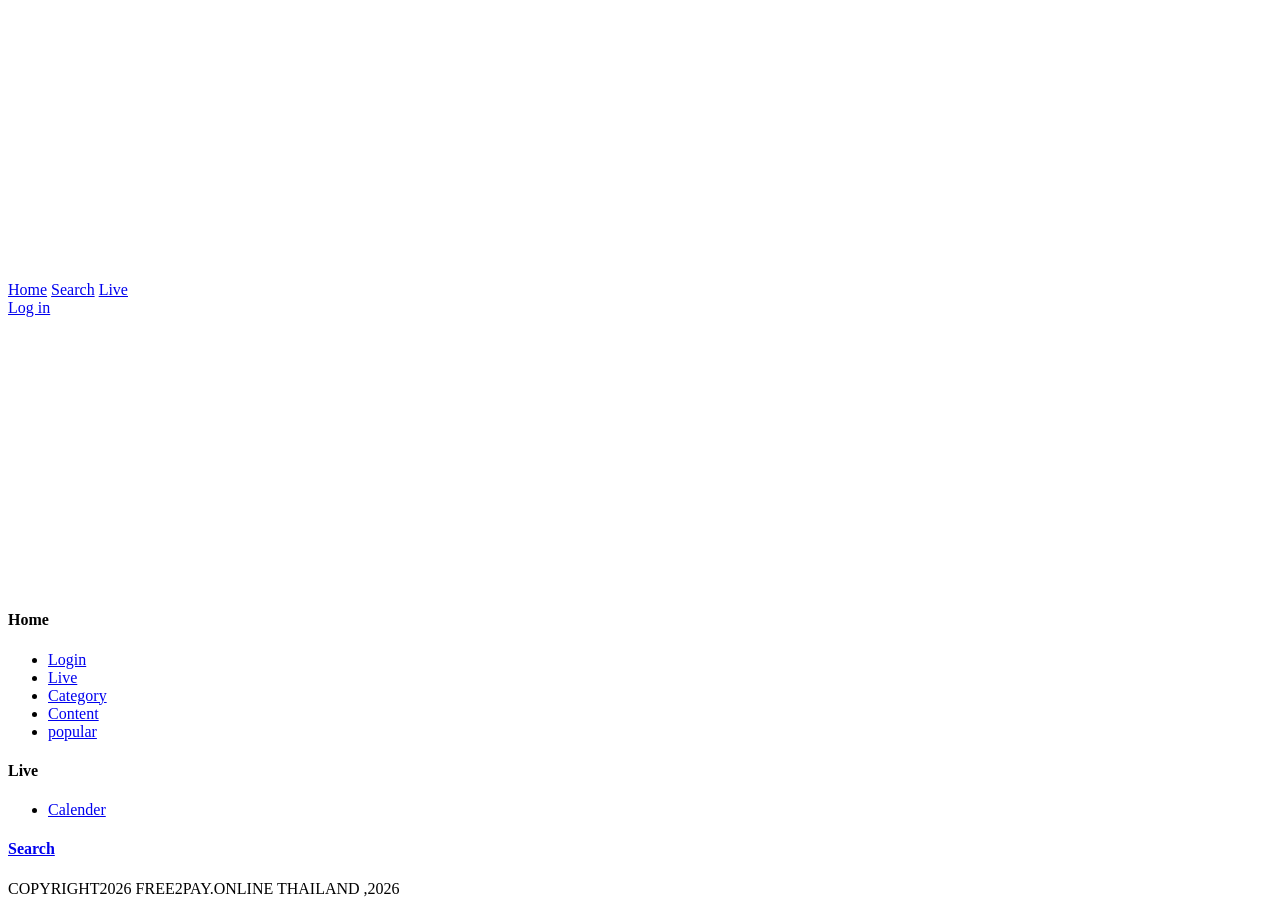
==== page/live.html @ bf8beb53 "Initial commit: Free2Pay website structure and README" ====
<!DOCTYPE html>
<html lang="en">

<head>
    <meta charset="UTF-8">
    <meta name="viewport" content="width=device-width, initial-scale=1.0">

    <!-- favicon+webname -->
    <link rel="icon" type="image/png" href="../images/favicon.png">
    <title>Free2Pay</title>

    <!-- css -->
    <link rel="stylesheet" href="../css/">

    <!-- google font -->

</head>

<body>

    <nav class="menu">
        <a href="../page/index.html">
            <img src="../images/logo_white.png" alt="" class="logo_home">
        </a>
        <div class="menubar">
            <a href="../page/index.html">Home</a>
            <a href="../page/search.html">Search</a>
            <a href="../page/live.html">Live</a>

            <div class="login">
                <a href="../page/login.html">Log in</a>
            </div>

            <div class="profile">
                <a href="../page/profile.html"><i class="fa-light fa-circle-user"></i></a>
            </div>
        </div>
    </nav><!--manu-->

    <footer class="footer">
        <div class="footer-container">

            <!-- โลโก้ฝั่งซ้าย -->
            <div class="footer-brand">
                <a href="index.html">
                    <img src="../images/logo_white.png" alt="Free2Pay" class="footer-logo">
                </a>
            </div>

            <!-- เมนูลิงก์ตรงกลาง -->
            <div class="footer-nav">
                <!-- คอลัมน์ Home -->
                <div class="footer-col">
                    <h4 class="footer-title">Home</h4>
                    <ul class="footer-list">
                        <li><a href="login.html">Login</a></li>
                        <li><a href="live.html">Live</a></li>
                        <li><a href="search.html">Category</a></li>
                        <li><a href="#">Content</a></li>
                        <li><a href="#">popular</a></li>
                    </ul>
                </div>

                <!-- คอลัมน์ Live & Search -->
                <div class="footer-col">
                    <h4 class="footer-title">Live</h4>
                    <ul class="footer-list">
                        <li><a href="live.html">Calender</a></li>
                    </ul>
                    <h4 class="footer-title search-title"><a href="search.html">Search</a></h4>
                </div>
            </div>

            <!-- ไอคอนดาวน์โหลดแอปฝั่งขวา -->
            <div class="footer-apps">
                <a href="#" class="app-icon" title="App Store">
                    <i class="fa-brands fa-app-store-ios"></i>
                </a>
                <a href="#" class="app-icon" title="Google Play">
                    <i class="fa-brands fa-google-play"></i>
                </a>
            </div>

        </div><!-- footer-container -->

        <!-- ข้อความ Copyright ด้านล่างสุด -->
        <div class="footer-bottom">
            <p>COPYRIGHT2026 FREE2PAY.ONLINE THAILAND ,2026</p>
        </div>
    </footer>

</body>

</html>
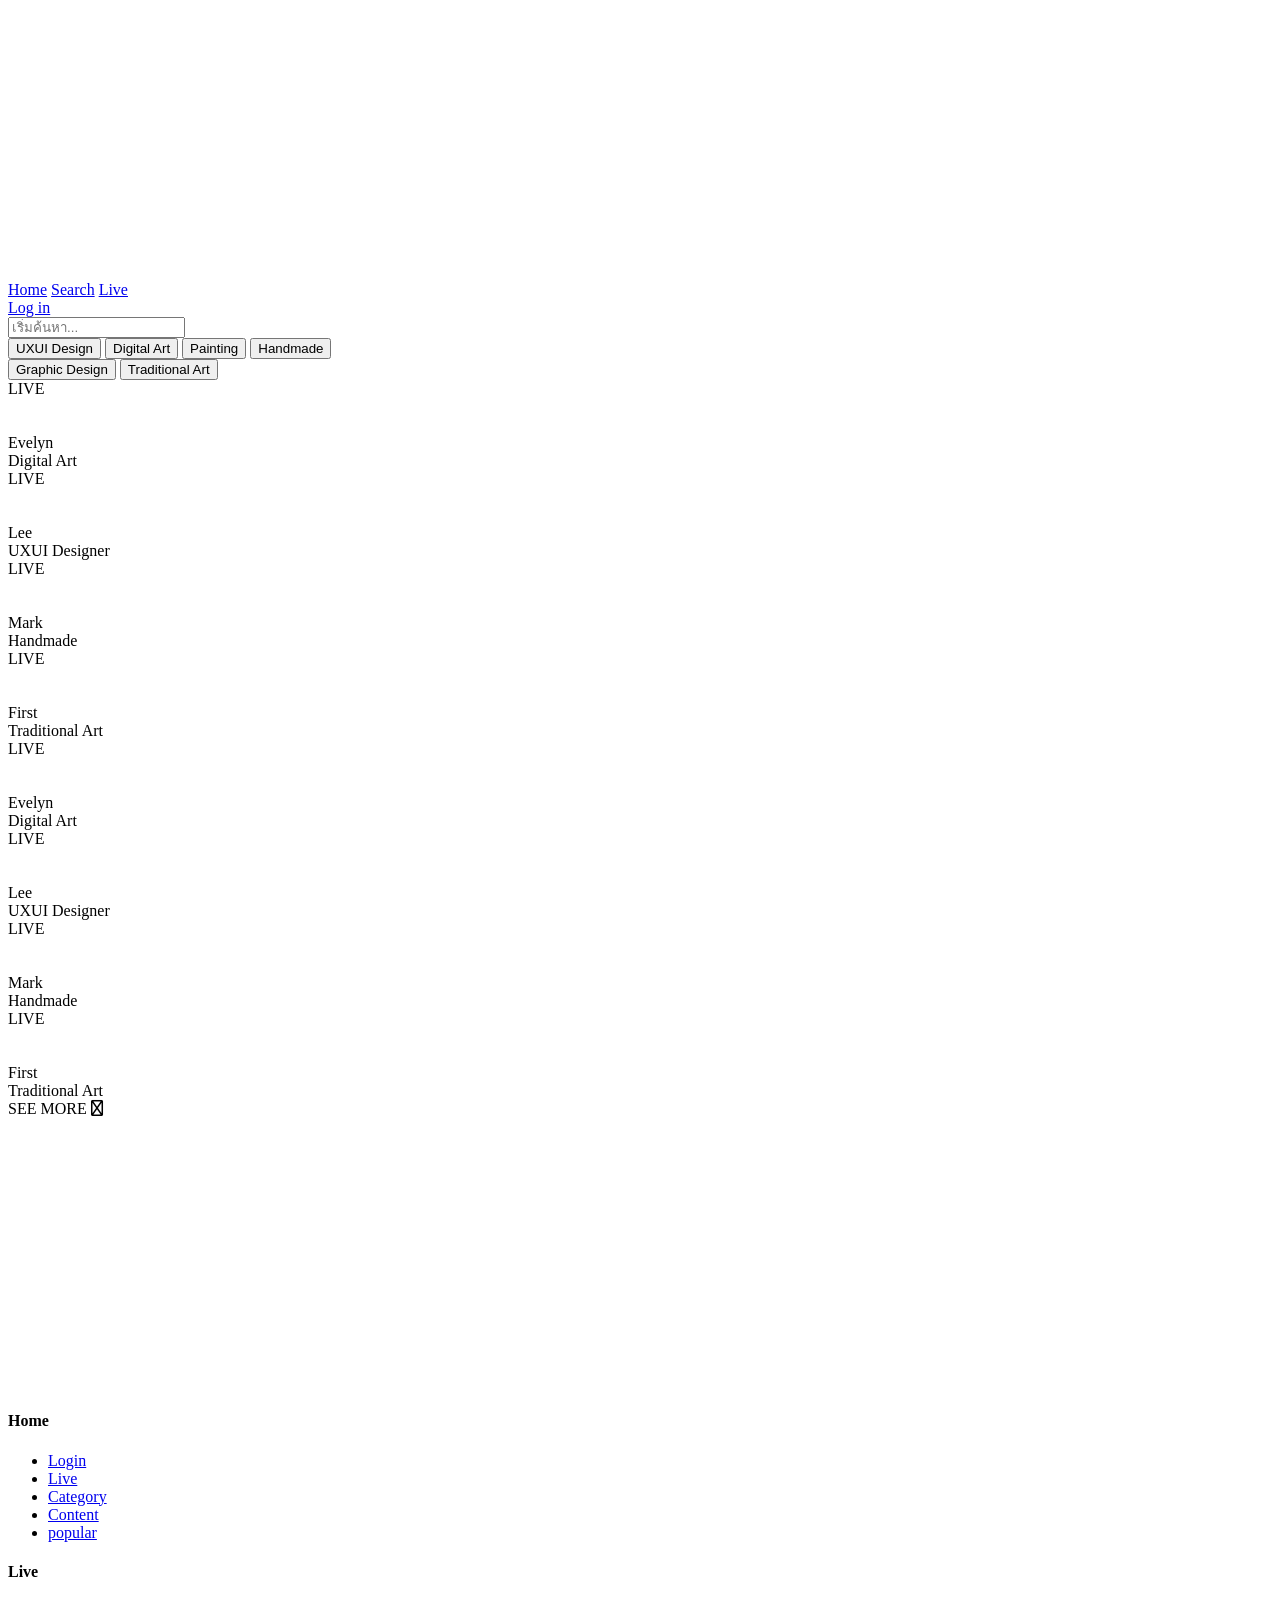
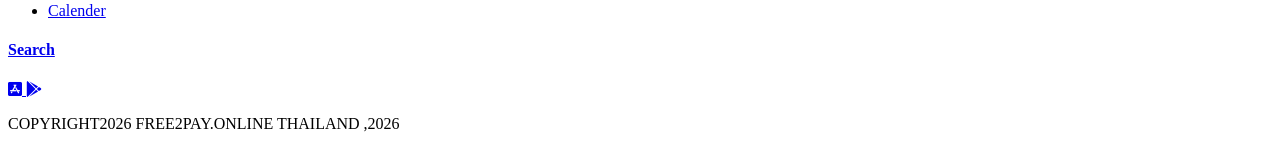
==== commit 14c47640: "Update index.html, login.html, and other pages" ====
--- a/page/live.html
+++ b/page/live.html
@@ -12,7 +12,13 @@
     <!-- css -->
     <link rel="stylesheet" href="../css/">
 
-    <!-- google font -->
+    <!-- FontAwesome for Icons -->
+    <link rel="stylesheet" href="https://cdnjs.cloudflare.com/ajax/libs/font-awesome/6.4.0/css/all.min.css">
+
+    <!-- Google Fonts: Prompt -->
+    <link rel="preconnect" href="https://fonts.googleapis.com">
+    <link rel="preconnect" href="https://fonts.gstatic.com" crossorigin>
+    <link href="https://fonts.googleapis.com/css2?family=Prompt:wght@300;400;600;700&display=swap" rel="stylesheet">
 
 </head>
 
@@ -36,6 +42,239 @@
             </div>
         </div>
     </nav><!--manu-->
+
+
+
+
+
+    <div class="haed-file-blue">
+        <input type="Search" class="input-Search" placeholder="เริ่มค้นหา..." required>
+    </div><!-- หมวดหมู่แฟ้มที่เป็นยื้นๆออกมาของโฟลเดอร์ฟ้าอ่อน ของหน้านี้มีช่องค้นหา -->
+
+    <div class="file-blue">
+
+        <div class="interest-tags">
+            <div class="tags-row">
+                <button type="button" class="tag-pill">UXUI Design</button>
+                <button type="button" class="tag-pill">Digital Art</button>
+                <button type="button" class="tag-pill">Painting</button>
+                <button type="button" class="tag-pill">Handmade</button>
+            </div>
+            <div class="tags-row">
+                <button type="button" class="tag-pill">Graphic Design</button>
+                <button type="button" class="tag-pill">Traditional Art</button>
+            </div>
+        </div><!-- หมวดหมู่ที่เลือกได้ว่ามีงานประเภทออะไรบ้าง จ้าง/ดูงานแนวไหนได้บ้าง -->
+
+        <div class="box-live">
+
+            <div class="video-livebox">
+
+                <div class="but-liveplay">
+                    <div class="play"></div>
+                    <div class="text-live">LIVE</div>
+                </div><!-- ปุ่มสถานะเล่นlive -->
+
+                <img src="https://images.unsplash.com/photo-1744686909443-eb72a54de998?w=500&auto=format&fit=crop&q=60&ixlib=rb-4.1.0&ixid=NHwxMjA3fDA%3D"
+                    alt="" class="video"><!-- กล่องวิดิโอlive -->
+
+                <div class="profile-bar">
+                    <div class="profile-img">
+                        <img src="https://images.unsplash.com/photo-1529665253569-6d01c0eaf7b6?w=500&auto=format&fit=crop&q=60&ixlib=rb-4.1.0&ixid=NHwxMjA3fDA%3D"
+                            alt="">
+                        <div class="status-on"></div><!-- ปุ่มแสดงสถานะว่าon -->
+                    </div>
+                </div>
+
+                <div class="username-box">
+                    <div class="title-username">Evelyn</div>
+                    <div class="category-user">Digital Art</div>
+                </div><!-- ชื่อuserกับประเภทของที่ลงหรือliveอยู่ -->
+
+            </div><!-- กล่องlive -->
+            <div class="video-livebox">
+
+                <div class="but-liveplay">
+                    <div class="play"></div>
+                    <div class="text-live">LIVE</div>
+                </div><!-- ปุ่มสถานะเล่นlive -->
+
+                <img src="https://images.unsplash.com/photo-1648312182804-346237fbc0ea?w=500&auto=format&fit=crop&q=60&ixlib=rb-4.1.0&ixid=NHwxMjA3fDA%3D"
+                    alt="" class="video"><!-- กล่องวิดิโอlive -->
+
+                <div class="profile-bar">
+                    <div class="profile-img">
+                        <img src="https://plus.unsplash.com/premium_vector-1719858610210-ba3445e84822?w=300&auto=format&fit=crop&q=60&ixlib=rb-4.1.0&ixid=NHwxMjA3fDA%3D"
+                            alt="">
+                        <div class="status-on"></div><!-- ปุ่มแสดงสถานะว่าon -->
+                    </div>
+                </div>
+
+                <div class="username-box">
+                    <div class="title-username">Lee</div>
+                    <div class="category-user">UXUI Designer</div>
+                </div><!-- ชื่อuserกับประเภทของที่ลงหรือliveอยู่ -->
+
+            </div><!-- กล่องlive -->
+            <div class="video-livebox">
+
+                <div class="but-liveplay">
+                    <div class="play"></div>
+                    <div class="text-live">LIVE</div>
+                </div><!-- ปุ่มสถานะเล่นlive -->
+
+                <img src="https://images.unsplash.com/photo-1780736309282-7af387641534?w=500&auto=format&fit=crop&q=60&ixlib=rb-4.1.0&ixid=NHwxMjA3fDA%3D"
+                    alt="" class="video"><!-- กล่องวิดิโอlive -->
+
+                <div class="profile-bar">
+                    <div class="profile-img">
+                        <img src="https://plus.unsplash.com/premium_photo-1689568126014-06fea9d5d341?w=500&auto=format&fit=crop&q=60&ixlib=rb-4.1.0&ixid=NHwxMjA3fDA%3D"
+                            alt="">
+                        <div class="status-on"></div><!-- ปุ่มแสดงสถานะว่าon -->
+                    </div>
+                </div>
+
+                <div class="username-box">
+                    <div class="title-username">Mark</div>
+                    <div class="category-user">Handmade</div>
+                </div><!-- ชื่อuserกับประเภทของที่ลงหรือliveอยู่ -->
+
+            </div><!-- กล่องlive -->
+            <div class="video-livebox">
+
+                <div class="but-liveplay">
+                    <div class="play"></div>
+                    <div class="text-live">LIVE</div>
+                </div><!-- ปุ่มสถานะเล่นlive -->
+
+                <img src="https://plus.unsplash.com/premium_photo-1679811672048-9d4b810a7588?w=500&auto=format&fit=crop&q=60&ixlib=rb-4.1.0&ixid=NHwxMjA3fDA%3D"
+                    alt="" class="video"><!-- กล่องวิดิโอlive -->
+
+                <div class="profile-bar">
+                    <div class="profile-img">
+                        <img src="https://plus.unsplash.com/premium_vector-1764172269498-e4141f983494?w=500&auto=format&fit=crop&q=60&ixlib=rb-4.1.0&ixid=NHwxMjA3fDA%3D"
+                            alt="">
+                        <div class="status-on"></div><!-- ปุ่มแสดงสถานะว่าon -->
+                    </div>
+                </div>
+
+                <div class="username-box">
+                    <div class="title-username">First</div>
+                    <div class="category-user">Traditional Art</div>
+                </div><!-- ชื่อuserกับประเภทของที่ลงหรือliveอยู่ -->
+
+            </div><!-- กล่องlive -->
+
+        </div><!-- ครอบกล่องlive -->
+
+        <div class="box-live">
+
+            <div class="video-livebox">
+
+                <div class="but-liveplay">
+                    <div class="play"></div>
+                    <div class="text-live">LIVE</div>
+                </div><!-- ปุ่มสถานะเล่นlive -->
+
+                <img src="https://images.unsplash.com/photo-1744686909443-eb72a54de998?w=500&auto=format&fit=crop&q=60&ixlib=rb-4.1.0&ixid=NHwxMjA3fDA%3D"
+                    alt="" class="video"><!-- กล่องวิดิโอlive -->
+
+                <div class="profile-bar">
+                    <div class="profile-img">
+                        <img src="https://images.unsplash.com/photo-1529665253569-6d01c0eaf7b6?w=500&auto=format&fit=crop&q=60&ixlib=rb-4.1.0&ixid=NHwxMjA3fDA%3D"
+                            alt="">
+                        <div class="status-on"></div><!-- ปุ่มแสดงสถานะว่าon -->
+                    </div>
+                </div>
+
+                <div class="username-box">
+                    <div class="title-username">Evelyn</div>
+                    <div class="category-user">Digital Art</div>
+                </div><!-- ชื่อuserกับประเภทของที่ลงหรือliveอยู่ -->
+
+            </div><!-- กล่องlive -->
+            <div class="video-livebox">
+
+                <div class="but-liveplay">
+                    <div class="play"></div>
+                    <div class="text-live">LIVE</div>
+                </div><!-- ปุ่มสถานะเล่นlive -->
+
+                <img src="https://images.unsplash.com/photo-1648312182804-346237fbc0ea?w=500&auto=format&fit=crop&q=60&ixlib=rb-4.1.0&ixid=NHwxMjA3fDA%3D"
+                    alt="" class="video"><!-- กล่องวิดิโอlive -->
+
+                <div class="profile-bar">
+                    <div class="profile-img">
+                        <img src="https://plus.unsplash.com/premium_vector-1719858610210-ba3445e84822?w=300&auto=format&fit=crop&q=60&ixlib=rb-4.1.0&ixid=NHwxMjA3fDA%3D"
+                            alt="">
+                        <div class="status-on"></div><!-- ปุ่มแสดงสถานะว่าon -->
+                    </div>
+                </div>
+
+                <div class="username-box">
+                    <div class="title-username">Lee</div>
+                    <div class="category-user">UXUI Designer</div>
+                </div><!-- ชื่อuserกับประเภทของที่ลงหรือliveอยู่ -->
+
+            </div><!-- กล่องlive -->
+            <div class="video-livebox">
+
+                <div class="but-liveplay">
+                    <div class="play"></div>
+                    <div class="text-live">LIVE</div>
+                </div><!-- ปุ่มสถานะเล่นlive -->
+
+                <img src="https://images.unsplash.com/photo-1780736309282-7af387641534?w=500&auto=format&fit=crop&q=60&ixlib=rb-4.1.0&ixid=NHwxMjA3fDA%3D"
+                    alt="" class="video"><!-- กล่องวิดิโอlive -->
+
+                <div class="profile-bar">
+                    <div class="profile-img">
+                        <img src="https://plus.unsplash.com/premium_photo-1689568126014-06fea9d5d341?w=500&auto=format&fit=crop&q=60&ixlib=rb-4.1.0&ixid=NHwxMjA3fDA%3D"
+                            alt="">
+                        <div class="status-on"></div><!-- ปุ่มแสดงสถานะว่าon -->
+                    </div>
+                </div>
+
+                <div class="username-box">
+                    <div class="title-username">Mark</div>
+                    <div class="category-user">Handmade</div>
+                </div><!-- ชื่อuserกับประเภทของที่ลงหรือliveอยู่ -->
+
+            </div><!-- กล่องlive -->
+            <div class="video-livebox">
+
+                <div class="but-liveplay">
+                    <div class="play"></div>
+                    <div class="text-live">LIVE</div>
+                </div><!-- ปุ่มสถานะเล่นlive -->
+
+                <img src="https://plus.unsplash.com/premium_photo-1679811672048-9d4b810a7588?w=500&auto=format&fit=crop&q=60&ixlib=rb-4.1.0&ixid=NHwxMjA3fDA%3D"
+                    alt="" class="video"><!-- กล่องวิดิโอlive -->
+
+                <div class="profile-bar">
+                    <div class="profile-img">
+                        <img src="https://plus.unsplash.com/premium_vector-1764172269498-e4141f983494?w=500&auto=format&fit=crop&q=60&ixlib=rb-4.1.0&ixid=NHwxMjA3fDA%3D"
+                            alt="">
+                        <div class="status-on"></div><!-- ปุ่มแสดงสถานะว่าon -->
+                    </div>
+                </div>
+
+                <div class="username-box">
+                    <div class="title-username">First</div>
+                    <div class="category-user">Traditional Art</div>
+                </div><!-- ชื่อuserกับประเภทของที่ลงหรือliveอยู่ -->
+
+            </div><!-- กล่องlive -->
+
+        </div><!-- ครอบกล่องlive -->
+
+        <div class="box-button-seemore">
+            <div class="but-seemore">
+                SEE MORE <i class="fa-regular fa-sort-down"></i>
+            </div>
+        </div><!-- ปุ่มsee more -->
+
+    </div><!-- แฟ้มข้างในของโฟลเดอร์ฟ้าอ่อน -->
 
     <footer class="footer">
         <div class="footer-container">
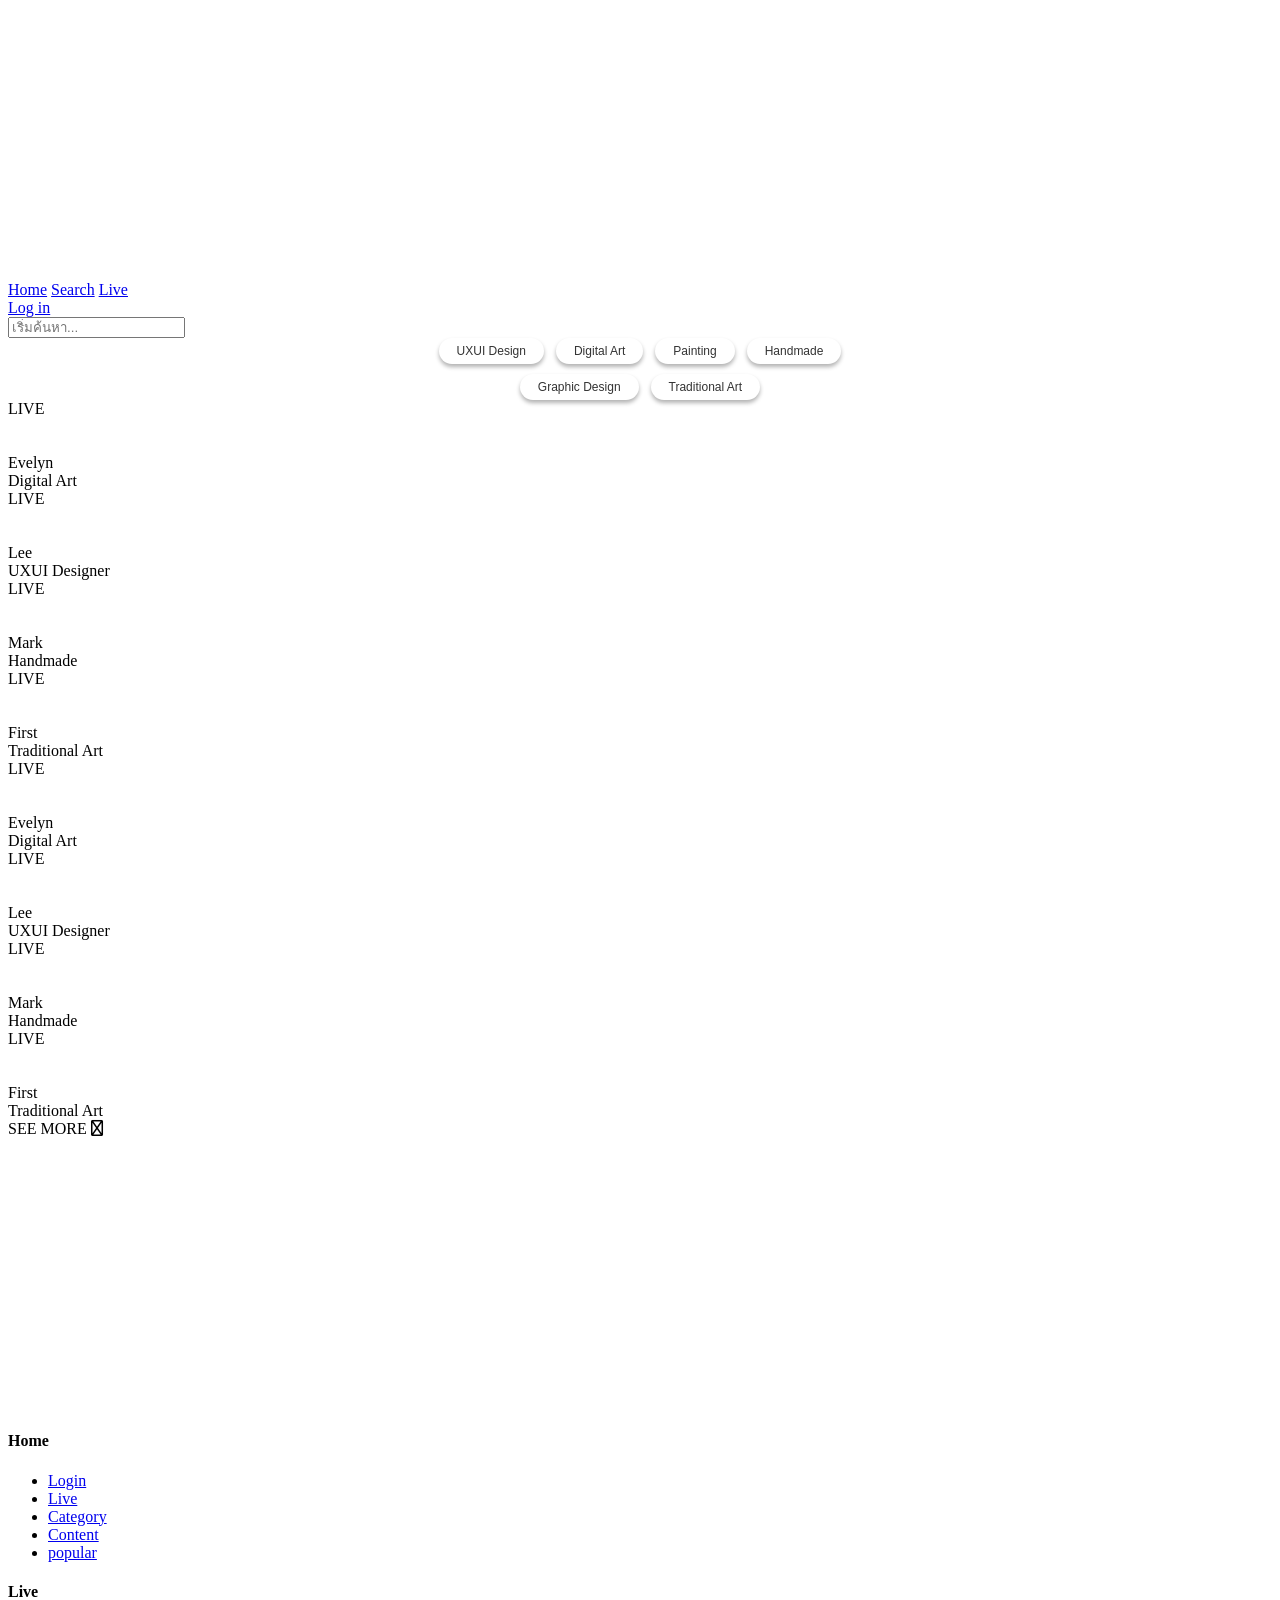
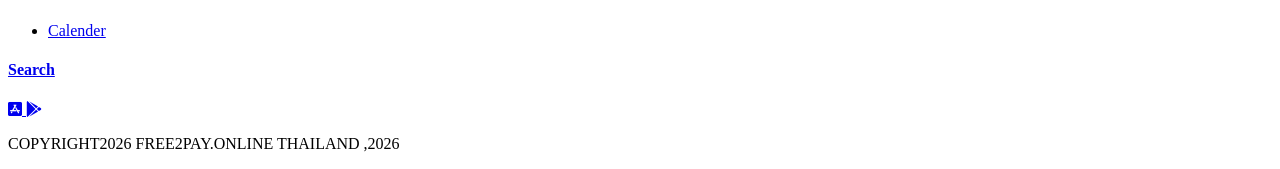
==== commit 008c67a5: "Add all pages and css folder" ====
--- a/page/live.html
+++ b/page/live.html
@@ -10,7 +10,7 @@
     <title>Free2Pay</title>
 
     <!-- css -->
-    <link rel="stylesheet" href="../css/">
+    <link rel="stylesheet" href="../css/login.css">
 
     <!-- FontAwesome for Icons -->
     <link rel="stylesheet" href="https://cdnjs.cloudflare.com/ajax/libs/font-awesome/6.4.0/css/all.min.css">
@@ -328,6 +328,8 @@
         </div>
     </footer>
 
+    <!-- script สำหรับ popup login -->
+    <script src="../js/login.js"></script>
 </body>
 
 </html>
--- a/css/login.css
+++ b/css/login.css
@@ -0,0 +1,435 @@
+:root {
+    --lp-blue: #5f73f6;
+    /* แฟ้มสีน้ำเงิน */
+    --lp-orange: #f4623a;
+    /* ส้มแดง */
+    --lp-dark: #3b2f40;
+    /* ม่วงเข้ม */
+    --lp-white: #ffffff;
+}
+
+body.no-scroll {
+    overflow: hidden;
+}
+
+.login-overlay {
+    position: fixed;
+    inset: 0;
+    z-index: 99999;
+    display: flex;
+    justify-content: center;
+    align-items: center;
+    padding: 24px 16px;
+    overflow-y: auto;
+
+    background: rgba(40, 28, 46, 0.45);
+    -webkit-backdrop-filter: blur(10px);
+    backdrop-filter: blur(10px);
+
+    opacity: 0;
+    visibility: hidden;
+    transition: opacity 0.3s ease, visibility 0.3s ease;
+    font-family: 'Prompt', sans-serif;
+}
+
+.login-overlay.active {
+    opacity: 1;
+    visibility: visible;
+}
+
+
+/* สไตล์สำหรับกล่องหน้า login.html ปกติ */
+.file-login {
+    position: relative;
+    width: 100%;
+    max-width: 580px;
+    margin: 40px auto 0;
+}
+
+body > .choose {
+    max-width: 580px;
+    margin: 0 auto;
+}
+
+/* ================== ตัวป๊อปอัพ ================== */
+.login-modal {
+    position: relative;
+    width: 100%;
+    max-width: 580px;
+    margin: auto;
+    transform: translateY(20px) scale(0.96);
+    transition: transform 0.35s cubic-bezier(0.2, 0.9, 0.3, 1.2);
+}
+
+.login-overlay.active .login-modal {
+    transform: translateY(0) scale(1);
+}
+
+.login-modal,
+.login-modal input,
+.login-modal button,
+.login-modal textarea,
+.login-modal select {
+    font-family: 'Prompt', sans-serif;
+}
+
+.login-modal *,
+.login-modal *::before,
+.login-modal *::after {
+    box-sizing: border-box;
+}
+
+/* คืนค่าฟอนต์ Font Awesome ไม่ให้ฟอนต์ข้อความทับตัวไอคอน */
+.login-modal i[class*="fa-"],
+.login-modal [class*="fa-"]::before,
+.login-modal [class*="fa-"]::after,
+.box-login i[class*="fa-"],
+.box-login [class*="fa-"]::before,
+.box-login [class*="fa-"]::after,
+.choose i[class*="fa-"],
+.choose [class*="fa-"]::before,
+.choose [class*="fa-"]::after {
+    font-family: var(--fa-style-family, "Font Awesome 6 Free") !important;
+}
+
+.login-modal .fa-brands,
+.login-modal .fa-brands::before,
+.login-modal [class*="fa-brands"]::before,
+.box-login .fa-brands,
+.box-login [class*="fa-brands"]::before,
+.choose .fa-brands,
+.choose [class*="fa-brands"]::before {
+    font-family: "Font Awesome 6 Brands" !important;
+}
+
+/* ================== สติ๊กเกอร์โลโก้มุมซ้ายบน ================== */
+.login-modal .logo-web {
+    position: absolute;
+    top: -28px;
+    left: -26px;
+    z-index: 5;
+    width: 150px;
+    height: 150px;
+    padding: 14px;
+    object-fit: contain;
+}
+
+/* ================== แฟ้มสีน้ำเงิน ================== */
+.box-login {
+    position: relative;
+    background: #6173F4;
+    border-radius: 14px 0 0 0;
+    padding: 36px 36px 34px;
+    margin-top: 30px;
+    color: #ffffff;
+}
+
+/* แท็บของแฟ้มมุมขวาบน */
+.box-login::before {
+    content: "";
+    position: absolute;
+    top: -30px;
+    right: 0;
+    width: 36%;
+    height: 31px;
+    background: var(--lp-blue);
+    border-radius: 12px 12px 0 0;
+    clip-path: polygon(0 100%, 10% 0, 100% 0, 100% 100%);
+}
+
+/* ปุ่มปิด */
+.btn-close {
+    position: absolute;
+    top: -26px;
+    right: 14px;
+    z-index: 3;
+    width: 24px;
+    height: 24px;
+    border: none;
+    background: transparent;
+    color: var(--lp-white);
+    font-size: 16px;
+    cursor: pointer;
+}
+
+.btn-close:hover {
+    transform: rotate(90deg);
+}
+
+/* ================== หัวข้อ ================== */
+.head-title {
+    margin: 0 0 26px;
+    text-align: center;
+    font-size: 36px;
+    font-weight: 400;
+    line-height: 1.1;
+    color: var(--lp-white);
+}
+
+.head-title strong {
+    font-weight: 700;
+}
+
+/* ================== ฟอร์ม ================== */
+.login-form {
+    display: flex;
+    flex-direction: column;
+    gap: 14px;
+    padding: 0 10px;
+}
+
+.input-field {
+    width: 100%;
+    height: 36px;
+    padding: 0 12px;
+    border: none;
+    border-radius: 6px;
+    background: var(--lp-white);
+    color: #333;
+    font-size: 14px;
+    outline: none;
+    box-shadow: 0 2px 4px rgba(0, 0, 0, 0.2);
+}
+
+.input-field::placeholder {
+    color: #555;
+}
+
+.input-field:focus {
+    box-shadow: 0 0 0 3px rgba(255, 255, 255, 0.45);
+}
+
+.box-password {
+    display: flex;
+    align-items: center;
+    gap: 16px;
+}
+
+.your-password {
+    position: relative;
+    flex: 1;
+}
+
+.input-pass {
+    padding-right: 150px;
+}
+
+.pass-actions {
+    position: absolute;
+    top: 50%;
+    right: 10px;
+    transform: translateY(-50%);
+    display: flex;
+    align-items: center;
+    gap: 8px;
+}
+
+.forgot-link {
+    font-size: 10px;
+    color: var(--lp-blue);
+    text-decoration: none;
+    white-space: nowrap;
+}
+
+.forgot-link:hover {
+    text-decoration: underline;
+}
+
+.btn-eye {
+    border: none;
+    background: transparent;
+    padding: 0;
+    font-size: 14px;
+    color: #222;
+    cursor: pointer;
+}
+
+/* โซเชียล */
+.social-login {
+    display: flex;
+    align-items: center;
+    gap: 10px;
+}
+
+.social-icon {
+    color: var(--lp-white);
+    font-size: 22px;
+    text-decoration: none;
+    transition: transform 0.2s;
+}
+
+.social-icon:hover {
+    transform: scale(1.18);
+}
+
+/* ปุ่ม login */
+.login-btn-wrap {
+    display: flex;
+    justify-content: center;
+    margin-top: 8px;
+}
+
+.btn-login {
+    width: 150px;
+    height: 26px;
+    border: none;
+    border-radius: 3px;
+    background: var(--lp-orange);
+    color: var(--lp-white);
+    font-size: 12px;
+    font-weight: 600;
+    cursor: pointer;
+    transition: filter 0.2s, transform 0.2s;
+}
+
+.btn-login:hover {
+    filter: brightness(1.1);
+    transform: translateY(-1px);
+}
+
+/* เส้นคั่น */
+.login-line {
+    width: 100%;
+    height: 2px;
+    margin: 30px auto 28px;
+    background: var(--lp-white);
+    border-radius: 2px;
+}
+
+/* ================== ความสนใจ ================== */
+.interest-title {
+    margin: 0 0 18px;
+    text-align: right;
+    font-size: 22px;
+    font-weight: 400;
+    color: var(--lp-white);
+}
+
+.interest-tags {
+    display: flex;
+    flex-direction: column;
+    gap: 10px;
+}
+
+.tags-row {
+    display: flex;
+    justify-content: center;
+    flex-wrap: wrap;
+    gap: 12px;
+}
+
+.tag-pill,
+.role-pill {
+    border: none;
+    border-radius: 20px;
+    background: var(--lp-white);
+    color: #333;
+    font-size: 12px;
+    cursor: pointer;
+    box-shadow: 0 3px 4px rgba(0, 0, 0, 0.3);
+    transition: transform 0.2s, background 0.2s, color 0.2s;
+}
+
+.tag-pill {
+    padding: 6px 18px;
+    white-space: nowrap;
+}
+
+.tag-pill:hover,
+.role-pill:hover {
+    transform: translateY(-2px);
+}
+
+.tag-pill.active {
+    background: var(--lp-orange);
+    color: var(--lp-white);
+}
+
+/* ================== กล่องเลือก Role (แถบส้มด้านล่าง) ================== */
+.choose {
+    display: flex;
+    align-items: center;
+    justify-content: space-between;
+    flex-wrap: wrap;
+    gap: 12px;
+    padding: 18px 30px;
+    background: var(--lp-orange);
+    border-radius: 0 0 14px 14px;
+    color: var(--lp-white);
+}
+
+.choose-title {
+    display: flex;
+    align-items: center;
+    gap: 8px;
+    font-size: 24px;
+}
+
+.choose-title i {
+    font-size: 22px;
+}
+
+.choose-roles {
+    display: flex;
+    gap: 8px;
+    flex-wrap: wrap;
+}
+
+.role-pill {
+    padding: 3px 14px;
+    font-size: 11px;
+}
+
+.role-pill.active {
+    background: var(--lp-dark);
+    color: var(--lp-white);
+}
+
+/* ================== Responsive ================== */
+@media (max-width: 600px) {
+    .login-modal,
+    .file-login,
+    body > .choose {
+        max-width: 100%;
+    }
+
+    .box-login {
+        padding: 34px 20px 28px;
+    }
+
+    .login-form {
+        padding: 0;
+    }
+
+    .head-title {
+        font-size: 30px;
+    }
+
+    .tags-row {
+        gap: 8px;
+    }
+
+    .tag-pill {
+        padding: 6px 14px;
+        font-size: 12px;
+    }
+
+    .choose {
+        padding: 16px 20px;
+    }
+
+    .choose-title {
+        font-size: 20px;
+    }
+}
+
+@media (max-width: 440px) {
+    .tags-row {
+        gap: 6px;
+    }
+
+    .tag-pill {
+        padding: 5px 10px;
+        font-size: 11px;
+    }
+}
